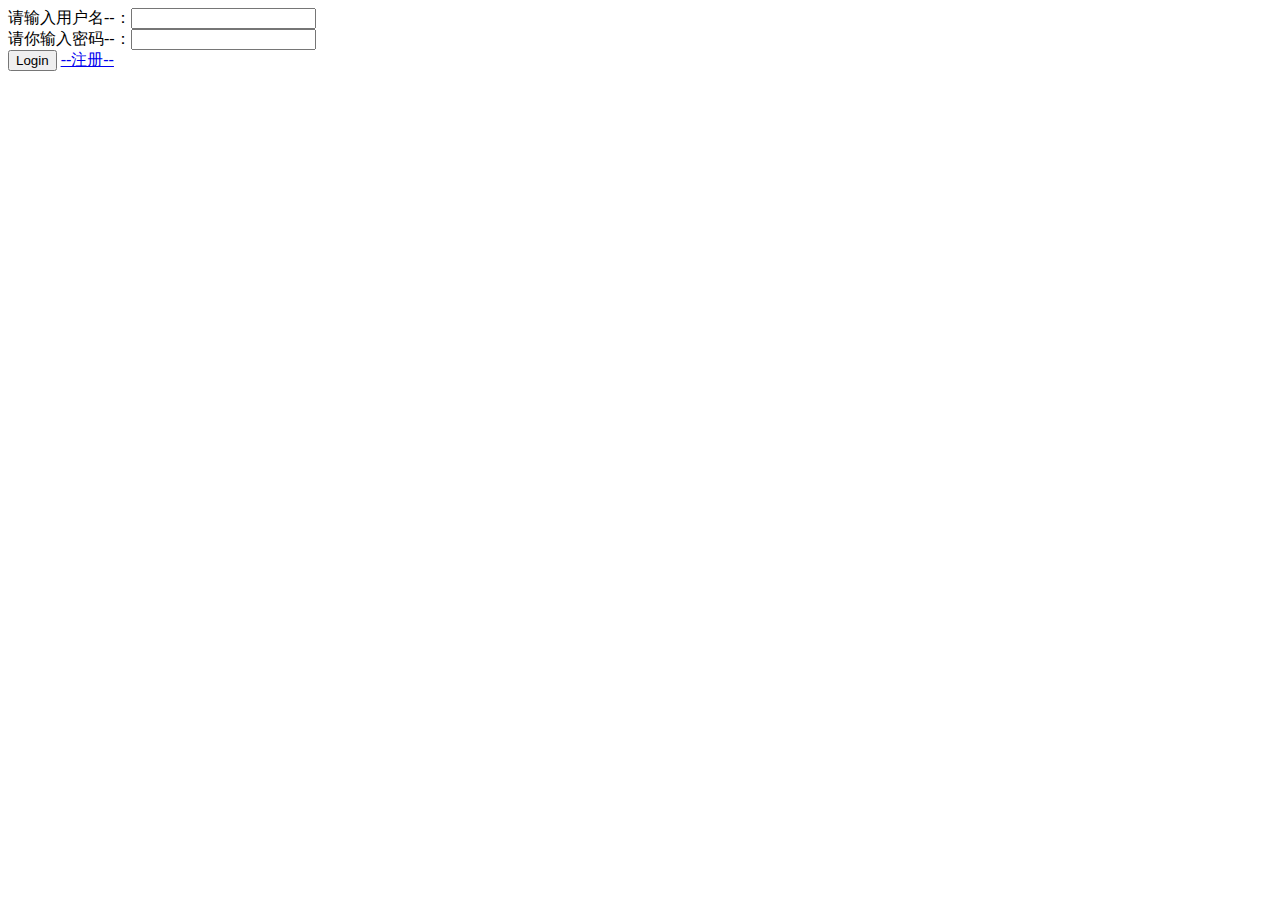
==== src/main/resources/templates/index.html @ aa0e5fd3 "base" ====
<!DOCTYPE html>
<html xmlns:th="http://www.thymeleaf.org">
<head>
    <meta charset="UTF-8">
    <title>Title</title>
</head>
<body>
<!--<link rel="stylesheet" href="test.css" type="text/css" />-->
<form action="/user/loginUser" method="post">
    请输入用户名--：<input type="text" name="userName" id="userName"/><br>
    请你输入密码--：<input type="password" name="passWord" id="passWord"/><br>
    <input type="submit" value="Login"/>
    <a href="/user/toRegister">--注册--</a>
</form>

</body>
</html>
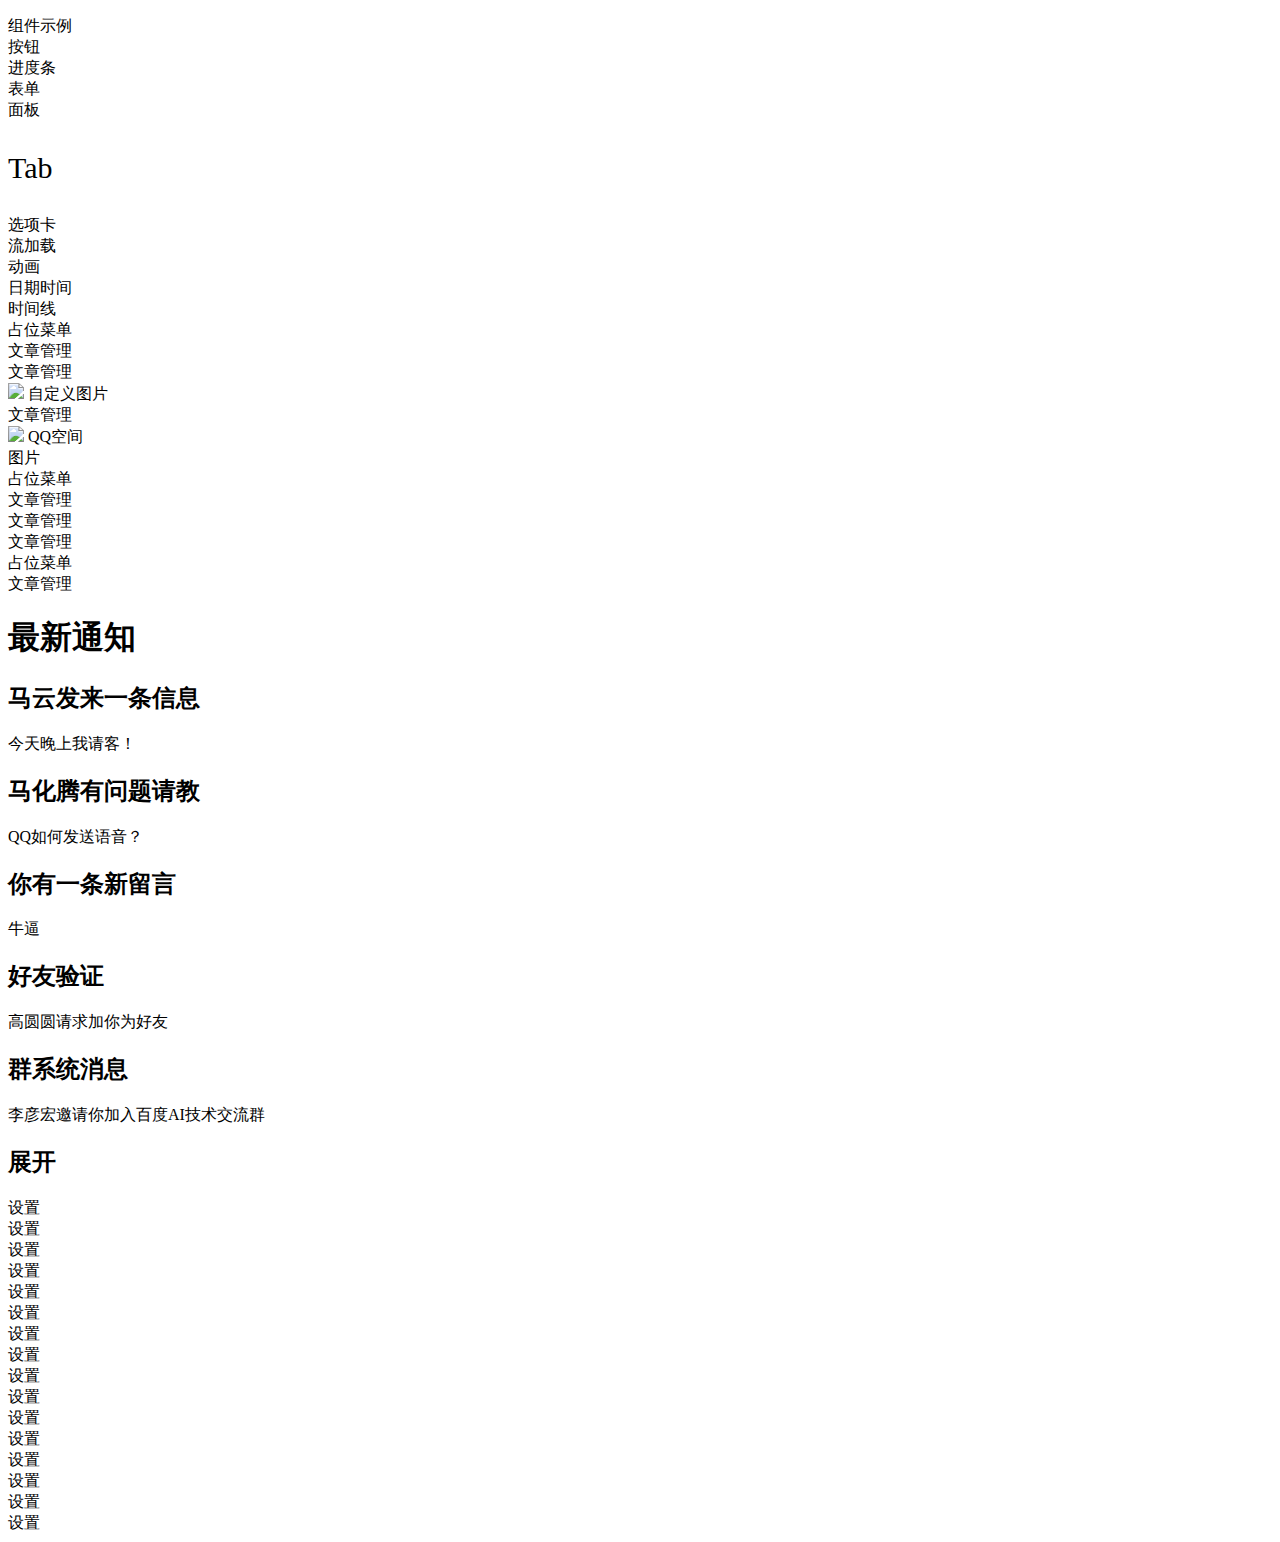
==== commit 48525fcb: "登录\注册" ====
--- a/src/main/resources/templates/index.html
+++ b/src/main/resources/templates/index.html
@@ -1,17 +1,275 @@
-<!DOCTYPE html>
-<html xmlns:th="http://www.thymeleaf.org">
+﻿<!DOCTYPE html>
+<html>
 <head>
-    <meta charset="UTF-8">
-    <title>Title</title>
+    <meta http-equiv="content-type" content="text/html;charset=utf-8" />
+    <meta name="renderer" content="webkit">
+    <title>WinAdmin - Win10风格管理系统</title>
+    <link href="/lib/layui/css/layui.css" rel="stylesheet" />
+    <link href="/lib/animate/animate.min.css" rel="stylesheet" />
+    <link href="/lib/font-awesome-4.7.0/css/font-awesome.css" rel="stylesheet" />
+    <link href="/lib/winui/css/winui.css" rel="stylesheet" />
+    <style>
+        body {
+            /*在页面顶部加载背景最佳，如有必要这块可以从数据库读取*/
+            background-image: url(/images/bg_01.jpg);
+        }
+    </style>
 </head>
 <body>
-<!--<link rel="stylesheet" href="test.css" type="text/css" />-->
-<form action="/user/loginUser" method="post">
-    请输入用户名--：<input type="text" name="userName" id="userName"/><br>
-    请你输入密码--：<input type="password" name="passWord" id="passWord"/><br>
-    <input type="submit" value="Login"/>
-    <a href="/user/toRegister">--注册--</a>
-</form>
-
+    <!-- 桌面 -->
+    <div class="winui-desktop">
+
+    </div>
+
+    <!-- 开始菜单 -->
+    <div class="winui-start sp layui-hide">
+        <!-- 左边设置 -->
+        <div class="winui-start-left">
+            <div class="winui-start-item bottom" data-text="个人中心"><i class="fa fa-user"></i></div>
+            <div class="winui-start-item winui-start-individuation bottom" data-text="主题设置"><i class="fa fa-cog"></i></div>
+            <div class="winui-start-item bottom logout" data-text="注销登录"><i class="fa fa-power-off"></i></div>
+        </div>
+        <!-- 中间导航 -->
+        <div class="winui-start-center">
+            <div class="layui-side-scroll">
+                <ul class="winui-menu layui-nav layui-nav-tree" lay-filter="winuimenu"></ul>
+            </div>
+        </div>
+        <!-- 右边磁贴 -->
+        <div class="winui-start-right">
+            <div class="layui-side-scroll">
+                <div class="winui-nav-tile">
+                    <div class="winui-tilebox">
+                        <div class="winui-tilebox-head">组件示例</div>
+                        <div class="winui-tilebox-body">
+                            <div class="winui-tile winui-tile-normal">
+                                <i class="fa fa-fw fa-adjust"></i>
+                                <span>按钮</span>
+                            </div>
+                            <div class="winui-tile winui-tile-normal">
+                                <i class="fa fa-fw fa-circle-o-notch"></i>
+                                <span>进度条</span>
+                            </div>
+                            <div class="winui-tile winui-tile-normal">
+                                <i class="fa fa-fw fa-list-alt"></i>
+                                <span>表单</span>
+                            </div>
+                            <div class="winui-tile winui-tile-normal">
+                                <i class="fa fa-fw fa-window-maximize"></i>
+                                <span>面板</span>
+                            </div>
+                            <div class="winui-tile winui-tile-long">
+                                <p style="font-size:30px;font-family:'STKaiti';">Tab</p>
+                                <span>选项卡</span>
+                            </div>
+                            <div class="winui-tile winui-tile-long">
+                                <i class="fa fa-fw fa-spin fa-spinner"></i>
+                                <span>流加载</span>
+                            </div>
+                            <div class="winui-tile winui-tile-normal">
+                                <i class="fa fa-fw fa-spin fa-refresh"></i>
+                                <span>动画</span>
+                            </div>
+                            <div class="winui-tile winui-tile-normal">
+                                <i class="fa fa-fw fa-calendar"></i>
+                                <span>日期时间</span>
+                            </div>
+                            <div class="winui-tile winui-tile-long">
+                                <i class="fa fa-fw fa-clock-o"></i>
+                                <span>时间线</span>
+                            </div>
+                        </div>
+                    </div>
+                    <div class="winui-tilebox">
+                        <div class="winui-tilebox-head">占位菜单</div>
+                        <div class="winui-tilebox-body">
+                            <div class="winui-tile winui-tile-long">
+                                <i class="fa fa-file-text"></i>
+                                <span>文章管理</span>
+                            </div>
+                            <div class="winui-tile winui-tile-normal">
+                                <i class="fa fa-file-text"></i>
+                                <span>文章管理</span>
+                            </div>
+                            <div class="winui-tile winui-tile-normal">
+                                <img src="/images/logo_100.png" />
+                                <span>自定义图片</span>
+                            </div>
+                            <div class="winui-tile winui-tile-normal">
+                                <i class="fa fa-file-text"></i>
+                                <span>文章管理</span>
+                            </div>
+                            <div class="winui-tile winui-tile-normal">
+                                <img src="/images/qzone_32.png" />
+                                <span>QQ空间</span>
+                            </div>
+                            <div class="winui-tile winui-tile-normal">
+                                <i class="fa fa-photo fa-fw"></i>
+                                <span>图片</span>
+                            </div>
+                        </div>
+                    </div>
+                    <div class="winui-tilebox">
+                        <div class="winui-tilebox-head">占位菜单</div>
+                        <div class="winui-tilebox-body">
+                            <div class="winui-tile winui-tile-normal">
+                                <i class="fa fa-file-text"></i>
+                                <span>文章管理</span>
+                            </div>
+                            <div class="winui-tile winui-tile-normal">
+                                <i class="fa fa-file-text"></i>
+                                <span>文章管理</span>
+                            </div>
+                            <div class="winui-tile winui-tile-normal">
+                                <i class="fa fa-file-text"></i>
+                                <span>文章管理</span>
+                            </div>
+                        </div>
+                    </div>
+                    <div class="winui-tilebox">
+                        <div class="winui-tilebox-head">占位菜单</div>
+                        <div class="winui-tilebox-body">
+                            <div class="winui-tile winui-tile-long">
+                                <i class="fa fa-file-text"></i>
+                                <span>文章管理</span>
+                            </div>
+                        </div>
+                    </div>
+                </div>
+            </div>
+        </div>
+    </div>
+
+    <!-- 任务栏 -->
+    <div class="winui-taskbar">
+        <!-- 开始菜单触发按钮 -->
+        <div class="winui-taskbar-start sp"><i class="fa fa-windows"></i></div>
+        <!-- 任务项 -->
+        <ul class="winui-taskbar-task"></ul>
+        <!-- 任务栏时间 -->
+        <div class="winui-taskbar-time"></div>
+        <!-- 控制中心 -->
+        <div class="winui-taskbar-console sp">
+            <i class="fa fa-comment-o"></i>
+        </div>
+        <!-- 显示桌面 -->
+        <div class="winui-taskbar-desktop">
+        </div>
+    </div>
+
+    <!--控制中心-->
+    <div class="winui-console layui-hide slideOutRight sp">
+        <h1>最新通知</h1>
+        <div class="winui-message">
+            <div class="layui-side-scroll">
+                <div class="winui-message-item">
+                    <h2>马云发来一条信息</h2>
+                    <div class="content">
+                        今天晚上我请客！
+                    </div>
+                </div>
+                <div class="winui-message-item">
+                    <h2>马化腾有问题请教</h2>
+                    <div class="content">
+                        QQ如何发送语音？
+                    </div>
+                </div>
+                <div class="winui-message-item">
+                    <h2>你有一条新留言</h2>
+                    <div class="content">
+                        牛逼
+                    </div>
+                </div>
+                <div class="winui-message-item">
+                    <h2>好友验证</h2>
+                    <div class="content">
+                        高圆圆请求加你为好友
+                    </div>
+                </div>
+                <div class="winui-message-item">
+                    <h2>群系统消息</h2>
+                    <div class="content">
+                        李彦宏邀请你加入百度AI技术交流群
+                    </div>
+                </div>
+            </div>
+        </div>
+        <div class="winui-shortcut">
+            <h2><span class="extend-switch sp">展开</span></h2>
+            <div class="winui-shortcut-item">
+                <i class="fa fa-cog"></i>
+                <span>设置</span>
+            </div>
+            <div class="winui-shortcut-item">
+                <i class="fa fa-cog"></i>
+                <span>设置</span>
+            </div>
+            <div class="winui-shortcut-item">
+                <i class="fa fa-cog"></i>
+                <span>设置</span>
+            </div>
+            <div class="winui-shortcut-item">
+                <i class="fa fa-cog"></i>
+                <span>设置</span>
+            </div>
+            <div class="winui-shortcut-item">
+                <i class="fa fa-cog"></i>
+                <span>设置</span>
+            </div>
+            <div class="winui-shortcut-item">
+                <i class="fa fa-cog"></i>
+                <span>设置</span>
+            </div>
+            <div class="winui-shortcut-item">
+                <i class="fa fa-cog"></i>
+                <span>设置</span>
+            </div>
+            <div class="winui-shortcut-item">
+                <i class="fa fa-cog"></i>
+                <span>设置</span>
+            </div>
+            <div class="winui-shortcut-item">
+                <i class="fa fa-cog"></i>
+                <span>设置</span>
+            </div>
+            <div class="winui-shortcut-item">
+                <i class="fa fa-cog"></i>
+                <span>设置</span>
+            </div>
+            <div class="winui-shortcut-item">
+                <i class="fa fa-cog"></i>
+                <span>设置</span>
+            </div>
+            <div class="winui-shortcut-item">
+                <i class="fa fa-cog"></i>
+                <span>设置</span>
+            </div>
+            <div class="winui-shortcut-item">
+                <i class="fa fa-cog"></i>
+                <span>设置</span>
+            </div>
+            <div class="winui-shortcut-item">
+                <i class="fa fa-cog"></i>
+                <span>设置</span>
+            </div>
+            <div class="winui-shortcut-item">
+                <i class="fa fa-cog"></i>
+                <span>设置</span>
+            </div>
+            <div class="winui-shortcut-item">
+                <i class="fa fa-cog"></i>
+                <span>设置</span>
+            </div>
+        </div>
+    </div>
+
+    <!--layui.js-->
+    <script src="/lib/layui/layui.js"></script>
+    <script>
+        layui.config({
+            base: '/js/' //指定 index.js 路径
+            , version: '1.0.0-beta'
+        }).use('index');
+    </script>
 </body>
 </html>